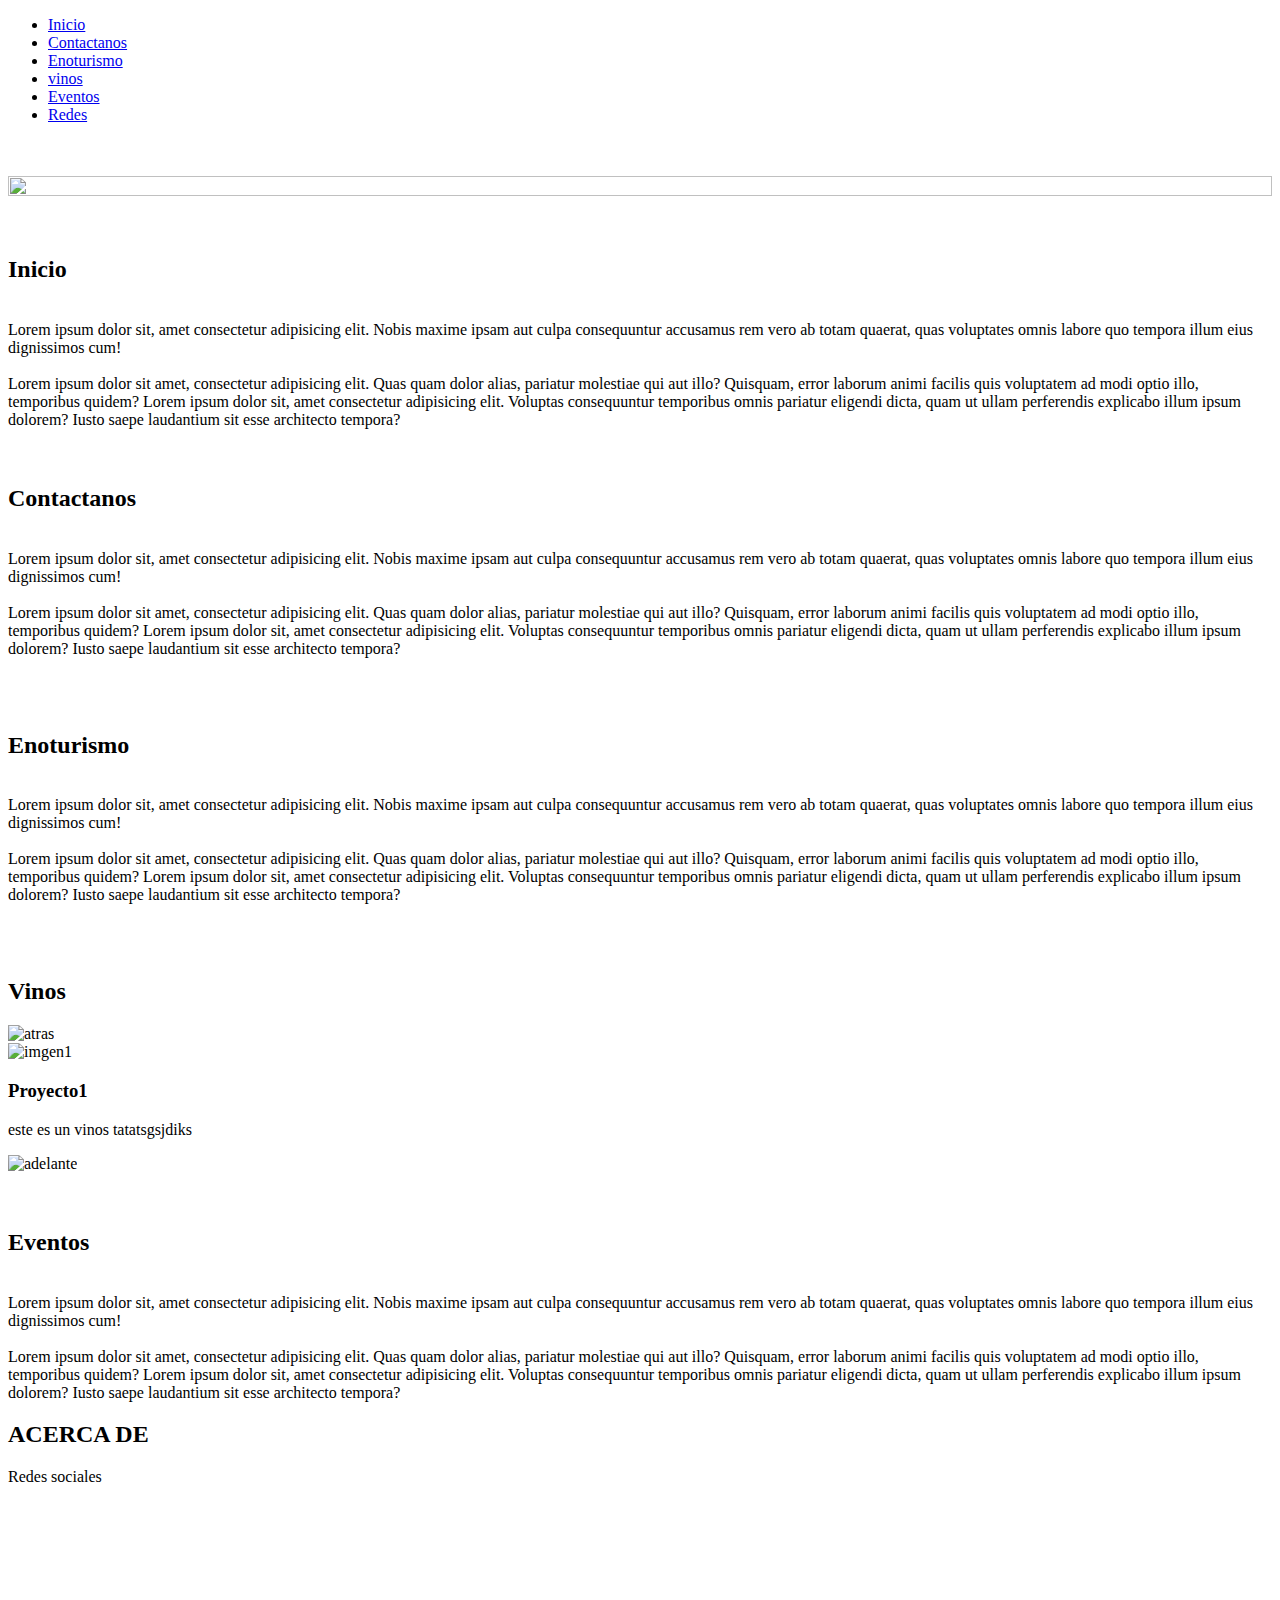
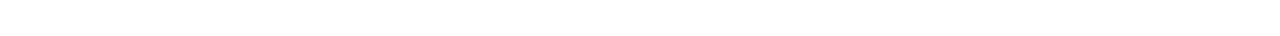
==== index.html @ 4251de47 "Update and rename README.md to index.html" ====
<!DOCTYPE html>
<html lang="es">
<head>
    <meta charset="UTF-8">
    <meta http-equiv="X-UA-Compatible" content="IE=edge">
    <meta name="viewport" content="width=device-width, initial-scale=1.0">
    <title>Vinos Azteca</title>
    <link rel="stylesheet" type="text/css" href="../CSS/styles.css">
    <link rel="icon" href="img/Sin título-2.svg">

</head>

<body>
      <!-- Agrega aquí los elementos de tu menú -->
  <div class="menu">

    <ul>
    <li><a href="#Inicio"> Inicio </a></li>
    <li><a href="#Contacto"> Contactanos </a></li>
    <li><a href="#Enoturismo">Enoturismo </a></li>
    <li><a href="#Vinos"> vinos </a></li>
    <li><a href="#Eventos"> Eventos </a></li>
    <li><a href="#Píe de Pagina"> Redes </a></li>
    </ul>
  </div>
  <br><br>

      <!-- portada de la magina-->
<div class="container">
    <div class="portada">
      <img src= "img/vinocopa.gif" width="100%" height="70%">
      </div>
    </div>

      <!--contenido de la pagina-->
  <div class="section1" id="Inicio">
    <br><br>
        <h2>Inicio</h2>
          <br>
          Lorem ipsum dolor sit, amet consectetur adipisicing elit. Nobis maxime ipsam aut culpa consequuntur accusamus rem vero ab totam quaerat, quas voluptates omnis labore quo tempora illum eius dignissimos cum!
          <br><br>
          Lorem ipsum dolor sit amet, consectetur adipisicing elit. Quas quam dolor alias, pariatur molestiae qui aut illo? Quisquam, error laborum animi facilis quis voluptatem ad modi optio illo, temporibus quidem?
          Lorem ipsum dolor sit, amet consectetur adipisicing elit. Voluptas consequuntur temporibus omnis pariatur eligendi dicta, quam ut ullam perferendis explicabo illum ipsum dolorem? Iusto saepe laudantium sit esse architecto tempora?
  
      </div>
  <div class="section1" id="Contacto">
    <br><br>
        <h2>Contactanos</h2>
        <br>
          Lorem ipsum dolor sit, amet consectetur adipisicing elit. Nobis maxime ipsam aut culpa consequuntur accusamus rem vero ab totam quaerat, quas voluptates omnis labore quo tempora illum eius dignissimos cum!
          <br><br>
          Lorem ipsum dolor sit amet, consectetur adipisicing elit. Quas quam dolor alias, pariatur molestiae qui aut illo? Quisquam, error laborum animi facilis quis voluptatem ad modi optio illo, temporibus quidem?
          Lorem ipsum dolor sit, amet consectetur adipisicing elit. Voluptas consequuntur temporibus omnis pariatur eligendi dicta, quam ut ullam perferendis explicabo illum ipsum dolorem? Iusto saepe laudantium sit esse architecto tempora?

      </div>
      <br>
  <div class="section1" id="Enoturismo">
    <br><br>
        <h2>Enoturismo</h2>
          <br>
          Lorem ipsum dolor sit, amet consectetur adipisicing elit. Nobis maxime ipsam aut culpa consequuntur accusamus rem vero ab totam quaerat, quas voluptates omnis labore quo tempora illum eius dignissimos cum!
          <br><br>
          Lorem ipsum dolor sit amet, consectetur adipisicing elit. Quas quam dolor alias, pariatur molestiae qui aut illo? Quisquam, error laborum animi facilis quis voluptatem ad modi optio illo, temporibus quidem?
          Lorem ipsum dolor sit, amet consectetur adipisicing elit. Voluptas consequuntur temporibus omnis pariatur eligendi dicta, quam ut ullam perferendis explicabo illum ipsum dolorem? Iusto saepe laudantium sit esse architecto tempora?
  
      </div>
      <br>
<!--inicio del div section1/Vinos-->
  <div class="sectionV" id="Vinos">
    <br><br>
    <h2>Vinos</h2>
<!--inicio del div carrusel-->
    <div class="carrusel">
      <div class="atras">
        <img id="atras" src="img/angulo-doble-izquierda.svg" alt="atras" loading="lazy" width="30px" height="30px">
      </div>
<!--inicio del div imagenes-->
      <div class="imagenes">
        <div id="img">
          <img src="img/R (1).jpg" alt="imgen1" class="img" loading="lazy">
        </div>
        <div id="texto" class="texto">
          <h3>Proyecto1</h3>
          <p>este es un vinos tatatsgsjdiks</p>
        </div>

      </div>
<!--fin del div imagenes-->
       <div id="adelante" class="adelante">
        <img id="adelante" src="img/angulo-doble-derecha.svg" alt="adelante" loading="lazy" width="30px" height="30px">
       </div>

    </div>
<!--fin del div carrusel-->
  </div>
<!--fin del div section1/Vinos-->

<!--inicio del div section1/Eventos-->
  <div class="section1" id="Eventos">
    <br><br>
        <h2>Eventos</h2>
          <br>
          Lorem ipsum dolor sit, amet consectetur adipisicing elit. Nobis maxime ipsam aut culpa consequuntur accusamus rem vero ab totam quaerat, quas voluptates omnis labore quo tempora illum eius dignissimos cum!
          <br><br>
          Lorem ipsum dolor sit amet, consectetur adipisicing elit. Quas quam dolor alias, pariatur molestiae qui aut illo? Quisquam, error laborum animi facilis quis voluptatem ad modi optio illo, temporibus quidem?
          Lorem ipsum dolor sit, amet consectetur adipisicing elit. Voluptas consequuntur temporibus omnis pariatur eligendi dicta, quam ut ullam perferendis explicabo illum ipsum dolorem? Iusto saepe laudantium sit esse architecto tempora?
        </div>
<!--fin del div section1/Eventos-->
  <div class="footer">
    <!-- zona de información -->
    <h2>ACERCA DE</h2>
    <p>Redes sociales</p><br><br><br><br><br><br><br>
  </div>
</div>  


  
<script src="../JavaScrip/script.js"></script>

</body>
</html>
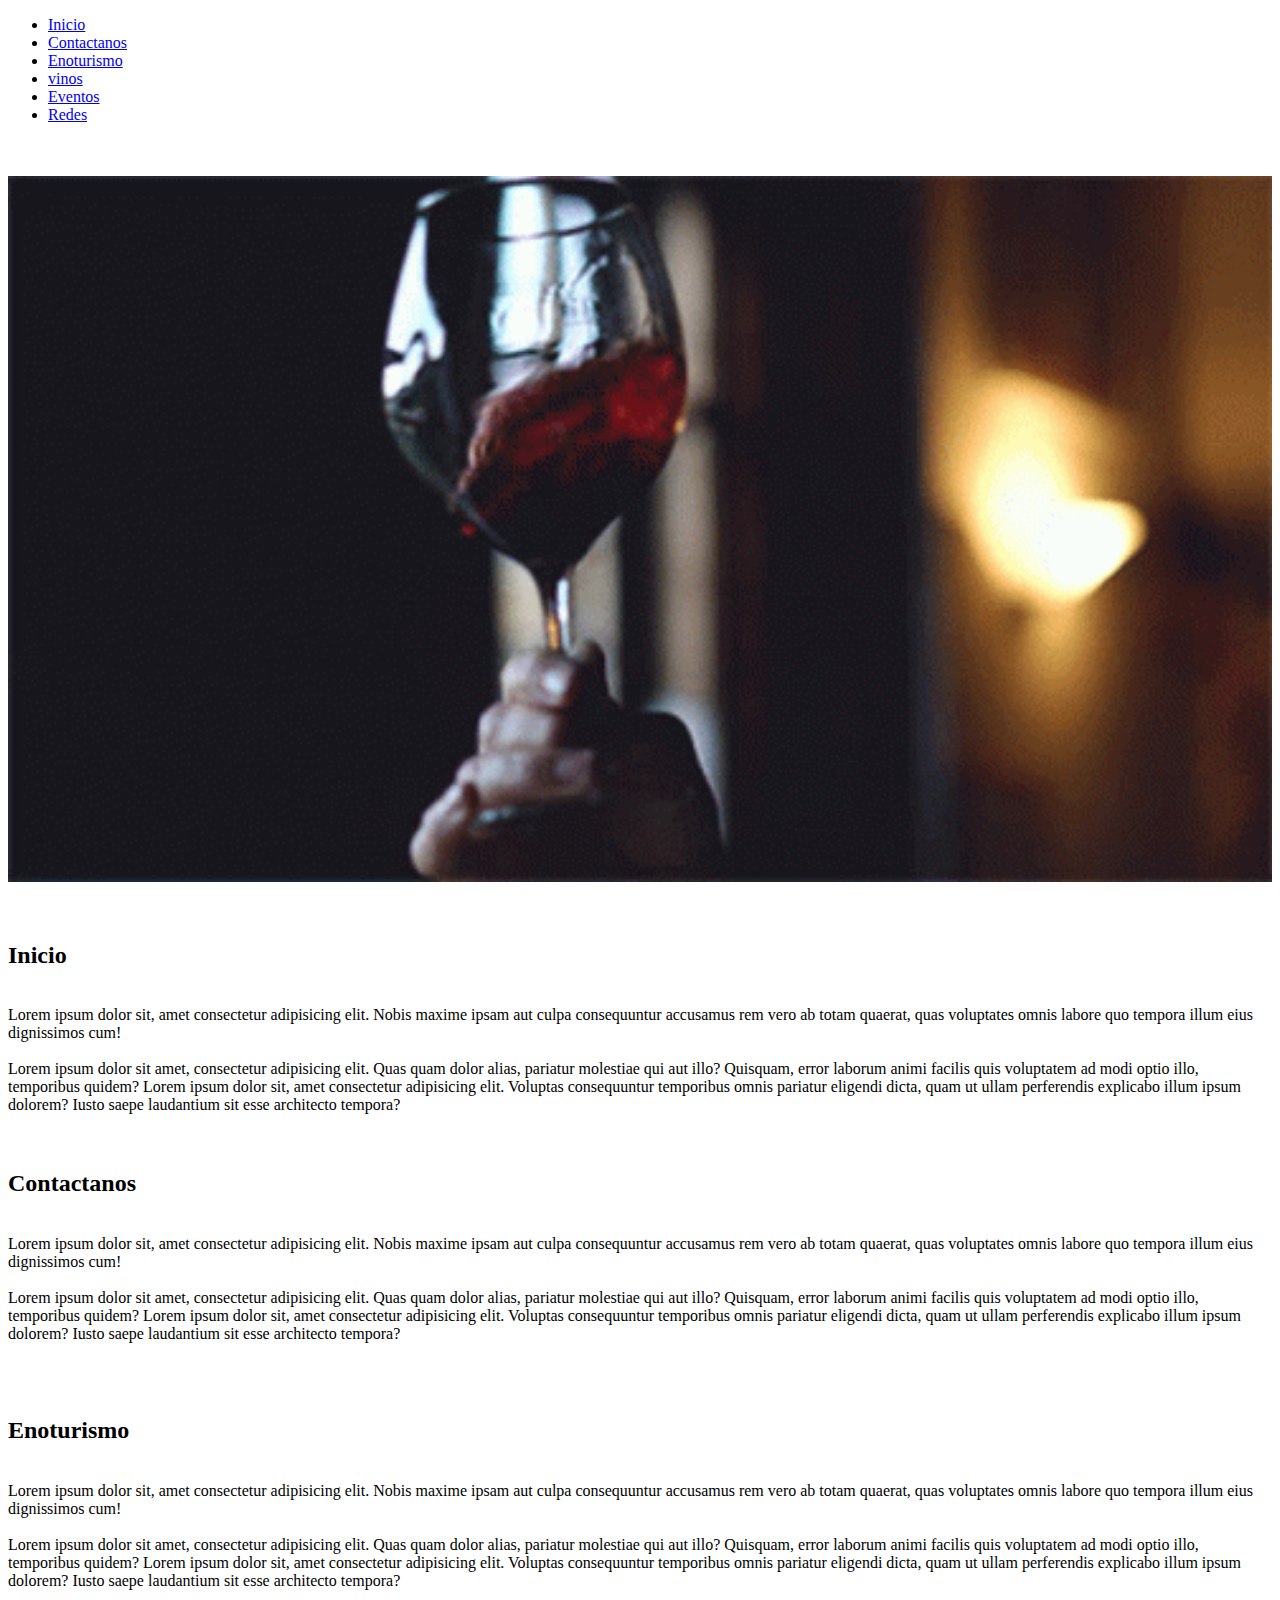
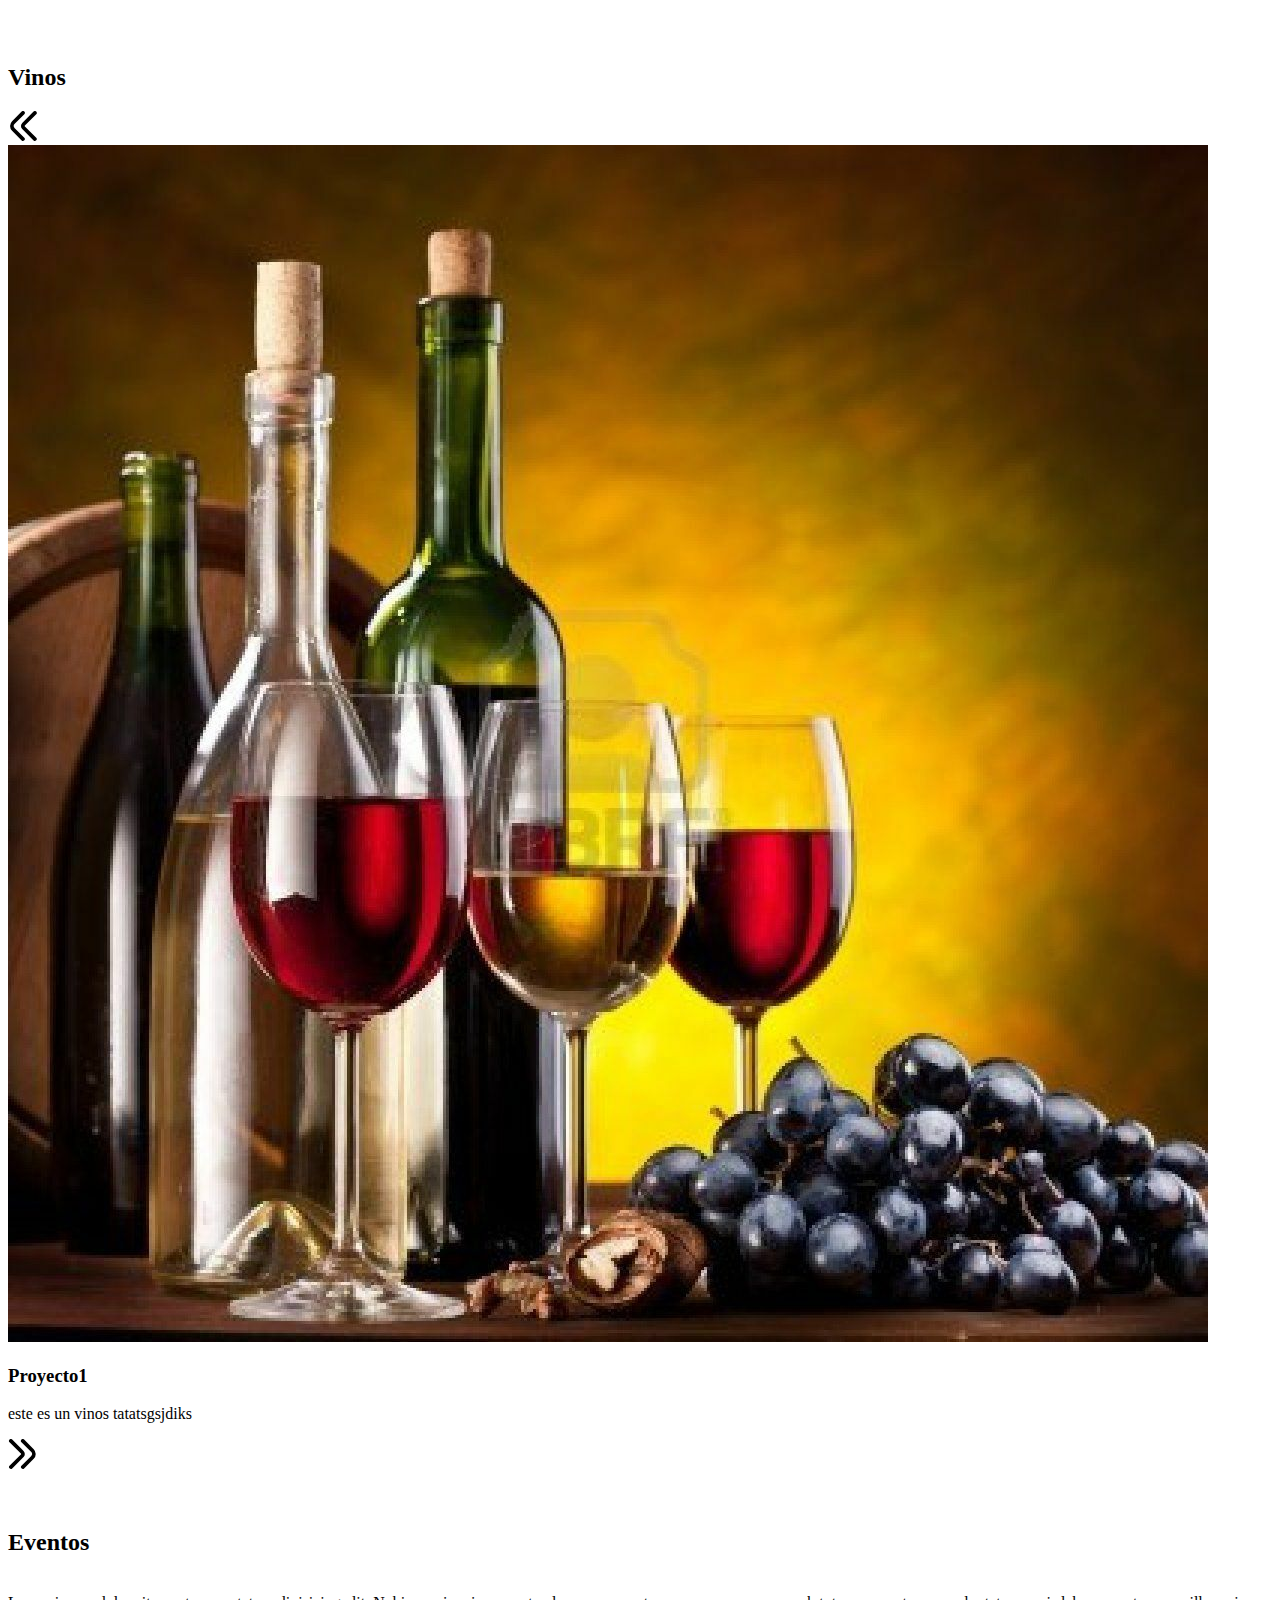
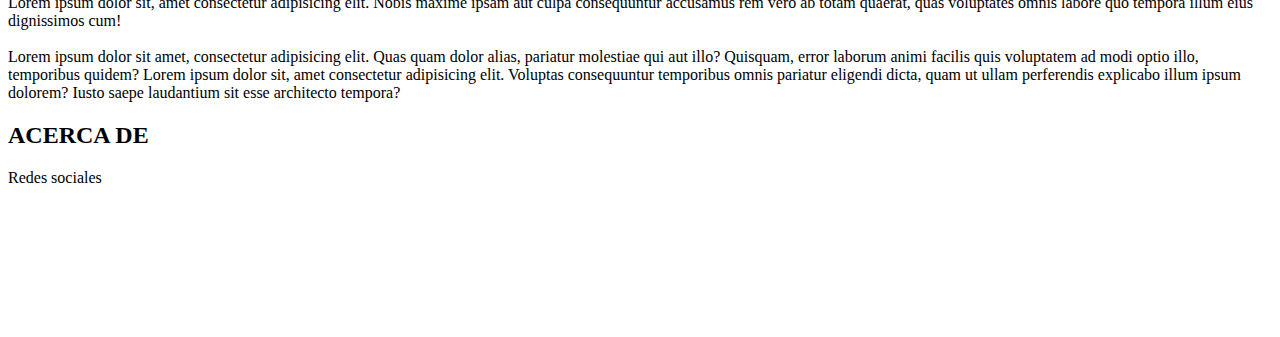
==== commit 9ebf0542: "index.html" ====
--- a/index.html
+++ b/index.html
@@ -5,8 +5,8 @@
     <meta http-equiv="X-UA-Compatible" content="IE=edge">
     <meta name="viewport" content="width=device-width, initial-scale=1.0">
     <title>Vinos Azteca</title>
-    <link rel="stylesheet" type="text/css" href="../CSS/styles.css">
-    <link rel="icon" href="img/Sin título-2.svg">
+    <link rel="stylesheet" href="../vinos azteca/CSS/styles.css">
+    <link rel="icon" href="../vinos azteca/Imagenes/Sin título-2.svg">
 
 </head>
 
@@ -28,7 +28,7 @@
       <!-- portada de la magina-->
 <div class="container">
     <div class="portada">
-      <img src= "img/vinocopa.gif" width="100%" height="70%">
+      <img src= "Imagenes/vinocopa.gif" width="100%" height="70%">
       </div>
     </div>
 
@@ -72,12 +72,12 @@
 <!--inicio del div carrusel-->
     <div class="carrusel">
       <div class="atras">
-        <img id="atras" src="img/angulo-doble-izquierda.svg" alt="atras" loading="lazy" width="30px" height="30px">
+        <img id="atras" src="Imagenes/angulo-doble-izquierda.svg" alt="atras" loading="lazy" width="30px" height="30px">
       </div>
 <!--inicio del div imagenes-->
       <div class="imagenes">
         <div id="img">
-          <img src="img/R (1).jpg" alt="imgen1" class="img" loading="lazy">
+          <img src="Imagenes/R (1).jpg" alt="imgen1" class="img" loading="lazy">
         </div>
         <div id="texto" class="texto">
           <h3>Proyecto1</h3>
@@ -87,7 +87,7 @@
       </div>
 <!--fin del div imagenes-->
        <div id="adelante" class="adelante">
-        <img id="adelante" src="img/angulo-doble-derecha.svg" alt="adelante" loading="lazy" width="30px" height="30px">
+        <img id="adelante" src="Imagenes/angulo-doble-derecha.svg" alt="adelante" loading="lazy" width="30px" height="30px">
        </div>
 
     </div>
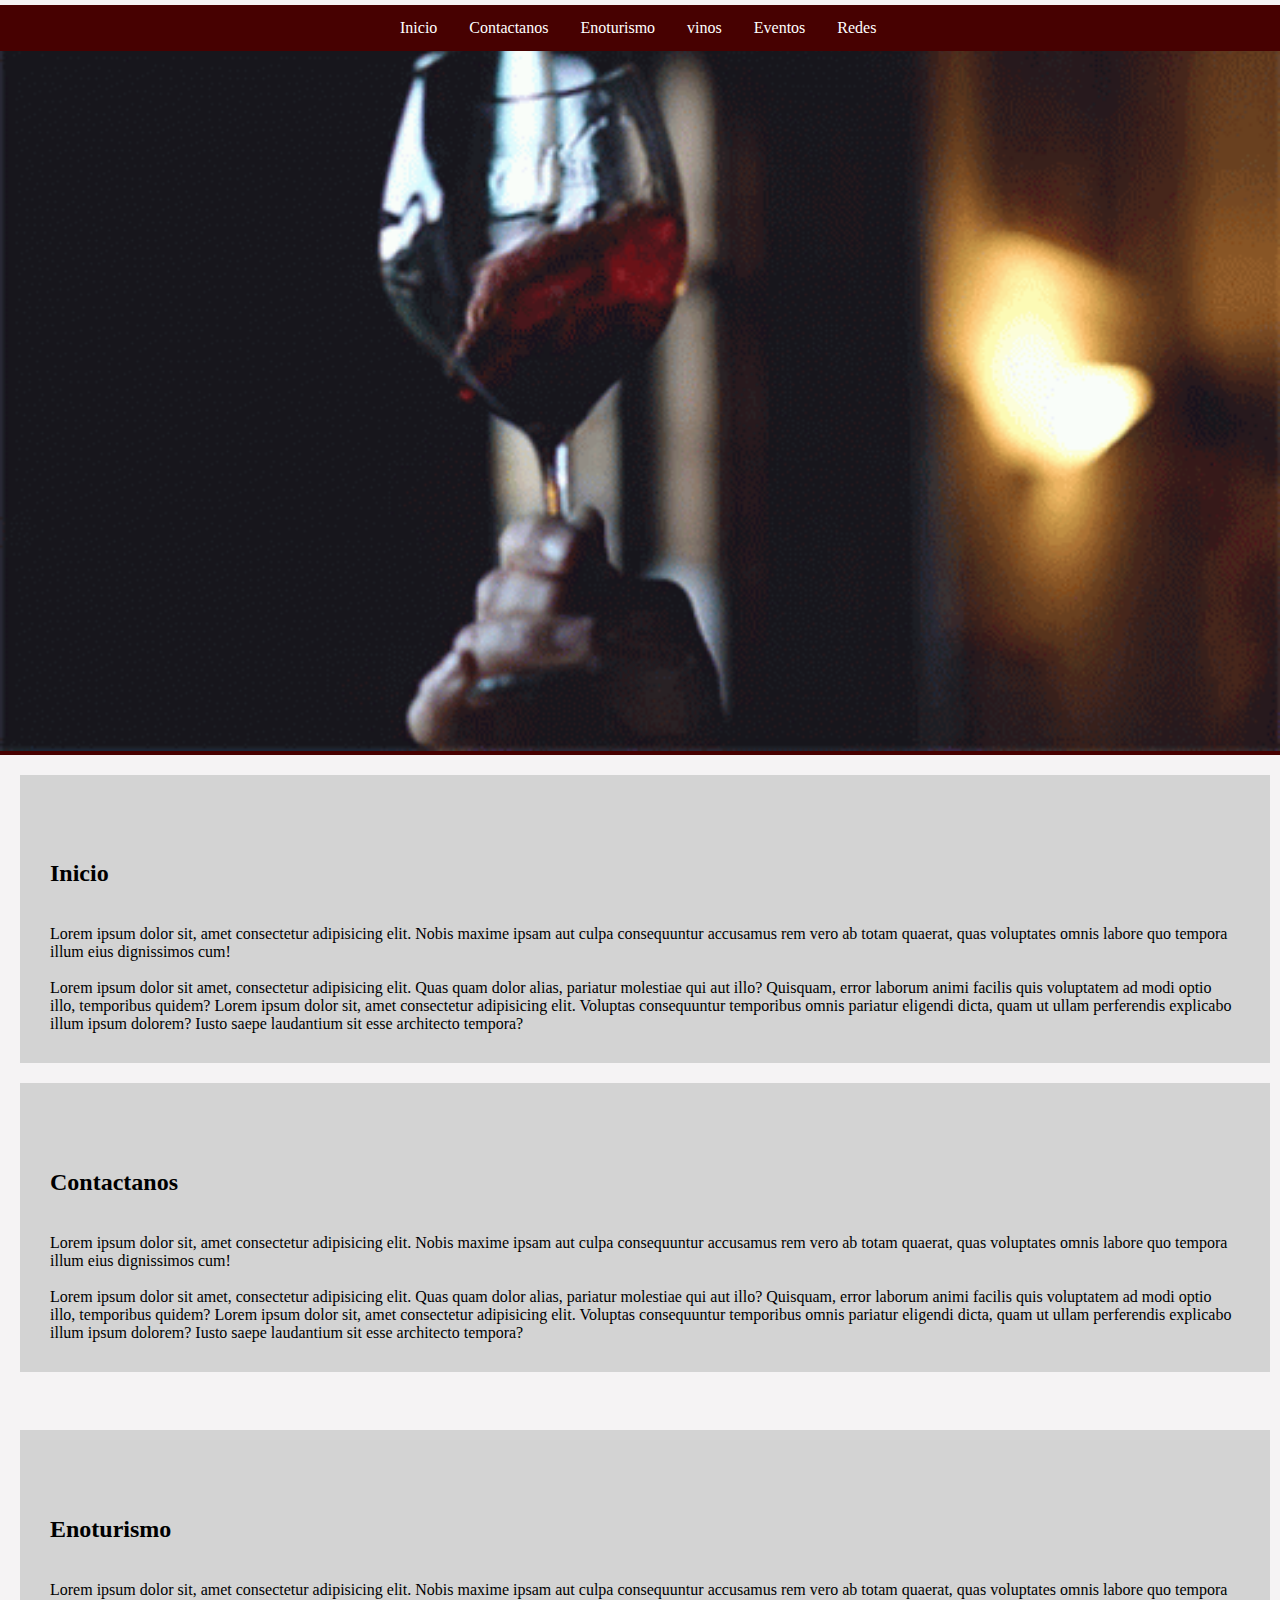
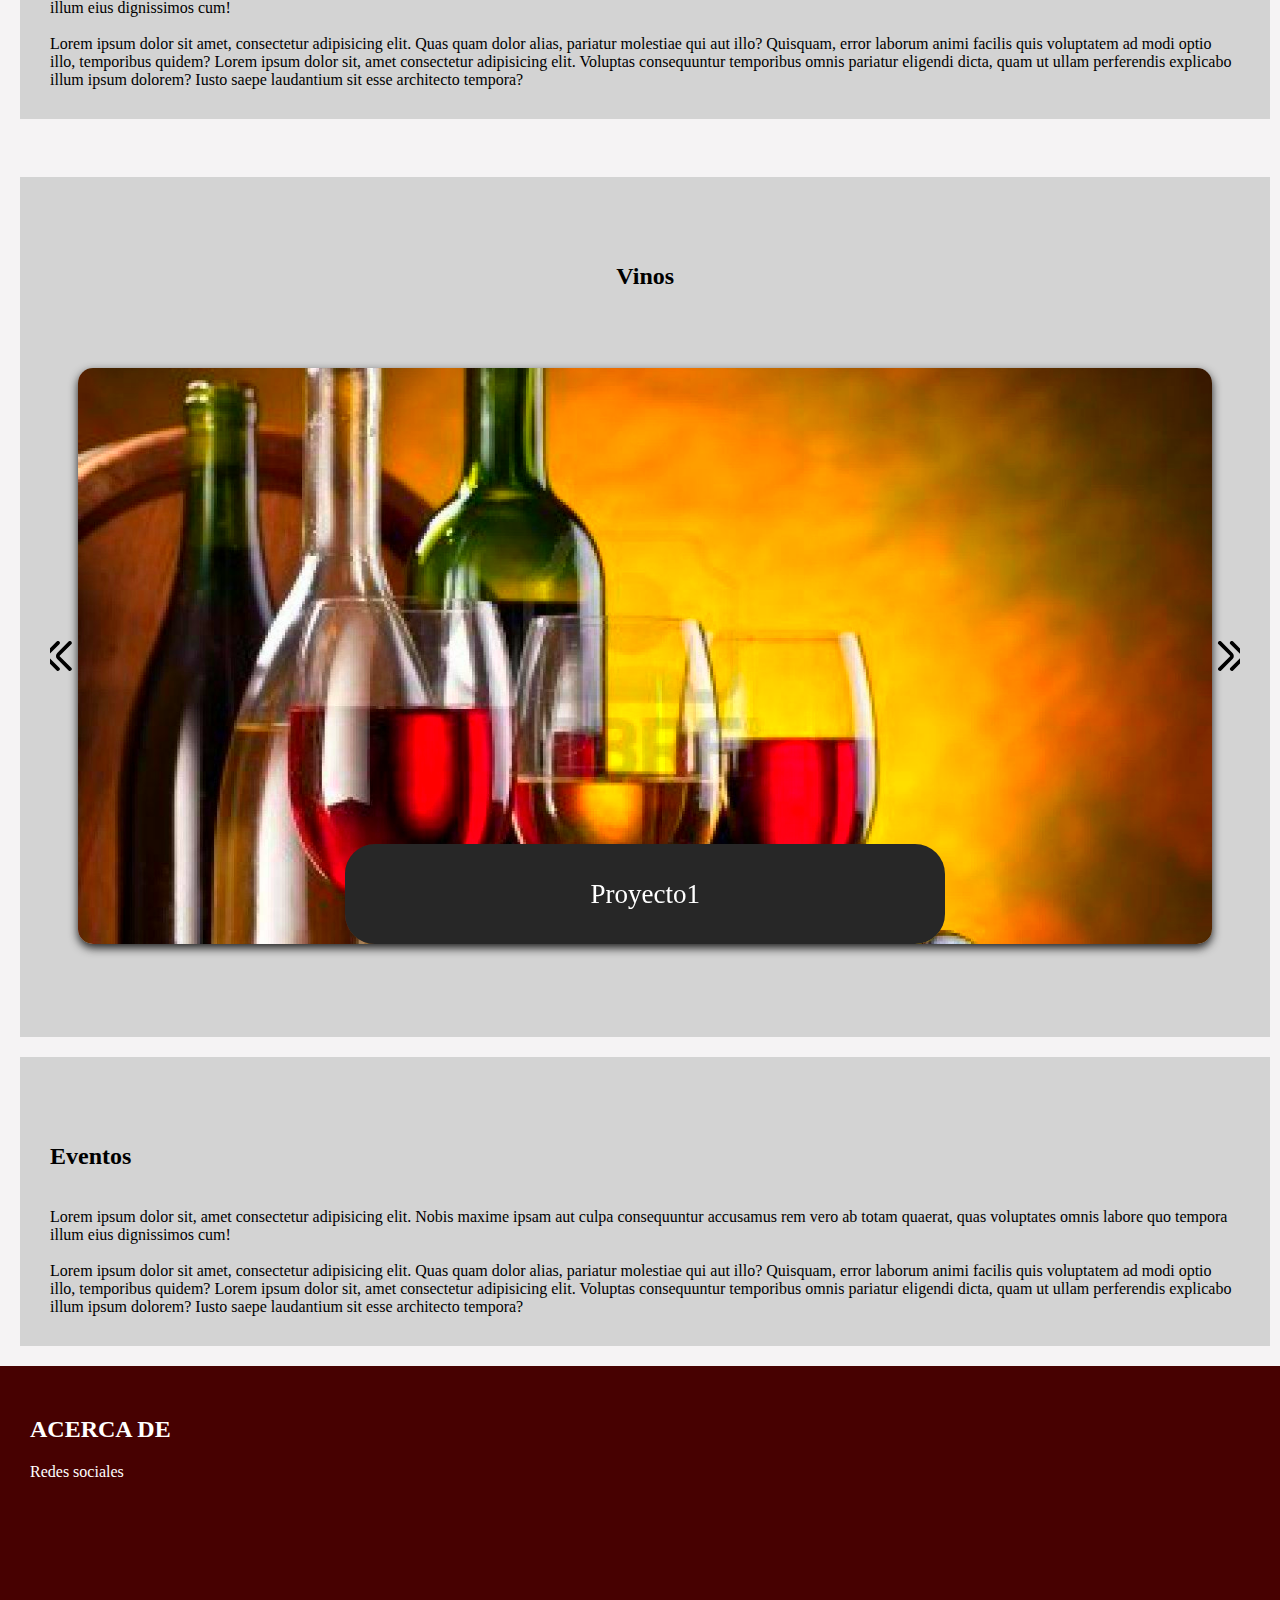
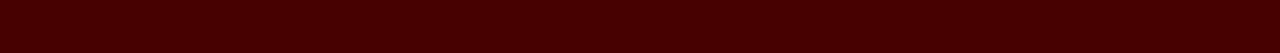
==== commit b5a59cd4: "Update index.html" ====
--- a/index.html
+++ b/index.html
@@ -5,8 +5,8 @@
     <meta http-equiv="X-UA-Compatible" content="IE=edge">
     <meta name="viewport" content="width=device-width, initial-scale=1.0">
     <title>Vinos Azteca</title>
-    <link rel="stylesheet" href="../vinos azteca/CSS/styles.css">
-    <link rel="icon" href="../vinos azteca/Imagenes/Sin título-2.svg">
+    <link rel="stylesheet" href="../CSS/styles.css">
+    <link rel="icon" href="../Imagenes/Sin título-2.svg">
 
 </head>
 
--- a/CSS/styles.css
+++ b/CSS/styles.css
@@ -0,0 +1,173 @@
+body {
+  margin: 0;
+  padding: 0;
+  background-color: #f5f3f4;
+}
+/*caracteristicas del menu*/
+.menu {
+  background-color: #470101;
+  position: fixed;
+  top: 5px;
+  left: 0;
+  width: 100%;/*le da el largo a nuestro menú*/
+  padding-left: 30%;/*ayuda a aliniar al centro desde la izquierda*/
+}
+
+.menu ul {
+  list-style-type: none;
+  margin: 0;
+  padding: 0;
+  overflow: hidden;
+}
+
+/*caracteristicas de cada opcion del menú*/
+.menu li {
+  float: left;
+  background-color: #470101;
+  margin: 0px;
+}
+  
+.menu li a {
+  display: block;
+  color: #ffffff;
+  text-align: center;
+  padding: 14px 16px;
+  text-decoration: none;
+}
+
+  /* Estilos opcionales */
+.menu li a:hover {
+  background-color: #470101;
+  color: #ffc891;
+}
+
+/*encabezado*/
+.container{
+  width: 100%;
+  height: 200%;
+}
+
+/*seccion de contenido*/
+.portada{
+  width: 100%;
+  height: 100%;
+  background-color: #470101;
+
+}
+.section1{
+  background-color: #d3d3d3;
+  width: 93%;
+  height: 30%;
+  margin: 20px;
+  padding: 30px;
+}
+.sectionV{
+  background-color: #d3d3d3;
+  width: 93%;
+  height: 800px;
+  margin: 20px;
+  padding: 30px;
+/*orden de las iamgenes*/
+  display: flex;
+  flex-direction: column;
+  align-items: center;
+  justify-content: center;
+  padding-top: px;
+  overflow: hidden;
+}
+.carrusel{
+  display: flex;
+  align-items: center;
+  justify-content: center;
+  overflow: hidden;
+  width: 100%;
+  height: 100vh;
+}
+.imagenes{
+  display: flex;
+  flex-direction: column;
+  align-items: center;
+  justify-content: end;
+}
+.img{
+  box-shadow: 0px 4px 10px 0px rgba(0, 0, 0, 0.85);
+  height: 576px; 
+  width: 1134px;
+  border-radius: 15px;
+  margin: 5px;
+  object-fit: cover;
+  filter: saturate(175%);
+}
+.texto{
+  overflow: hidden;
+  position: absolute;
+  flex-direction: column;
+  transform: translateY(0px);
+  margin-bottom: 9px;
+  backdrop-filter: blur(20px);
+  background-color: #272727;
+  display: flex;
+  align-items: center;
+  justify-content: center;
+  border-radius: 30px;
+}
+.texto h3{
+  text-shadow: #000000;
+  padding-top: 40px;
+  color: white;
+  font-weight: 300;
+  font-size: 27px;
+}
+.texto p{
+  align-items: center;
+  padding: 20px;
+  color: white;
+  font-size: 0px;
+  font-weight: 300;
+}
+  
+.imagenes .texto{
+  width: 600px;
+  height: 100px;
+  transition: 1s;
+}
+.imagenes:hover .texto{
+  transition: height 1s, transform 1s, background-color 1s;
+  transform: translateY(-150px);
+  height: 300px;
+  background-color: rgba(109, 89, 89, 0.85);
+}
+.imagenes:hover .texto p{
+  transition: font-size 0s .2s linear;
+  font-size: 23px;
+  font-weight: 300;
+
+  text-shadow: 0px 0px 10px #000000;
+}
+.puntos{
+    display: flex;
+    align-items: center;
+    justify-content: center;
+}
+.puntos p{
+  font-size: 100px;
+  font-weight: 500;
+  margin-top: -50px;
+  color: black;
+}
+.puntos .bold{
+  font-weight: 700;
+  margin-left: 10px;
+  margin-right: 10px;
+  color: purple;
+}
+
+/*Pie de pagina*/
+.footer{
+  background-color: #470101;
+  width: 95.55%;
+  height: 40%;
+  margin: 0px;
+  padding: 30px;
+  color: #ffffff;
+}